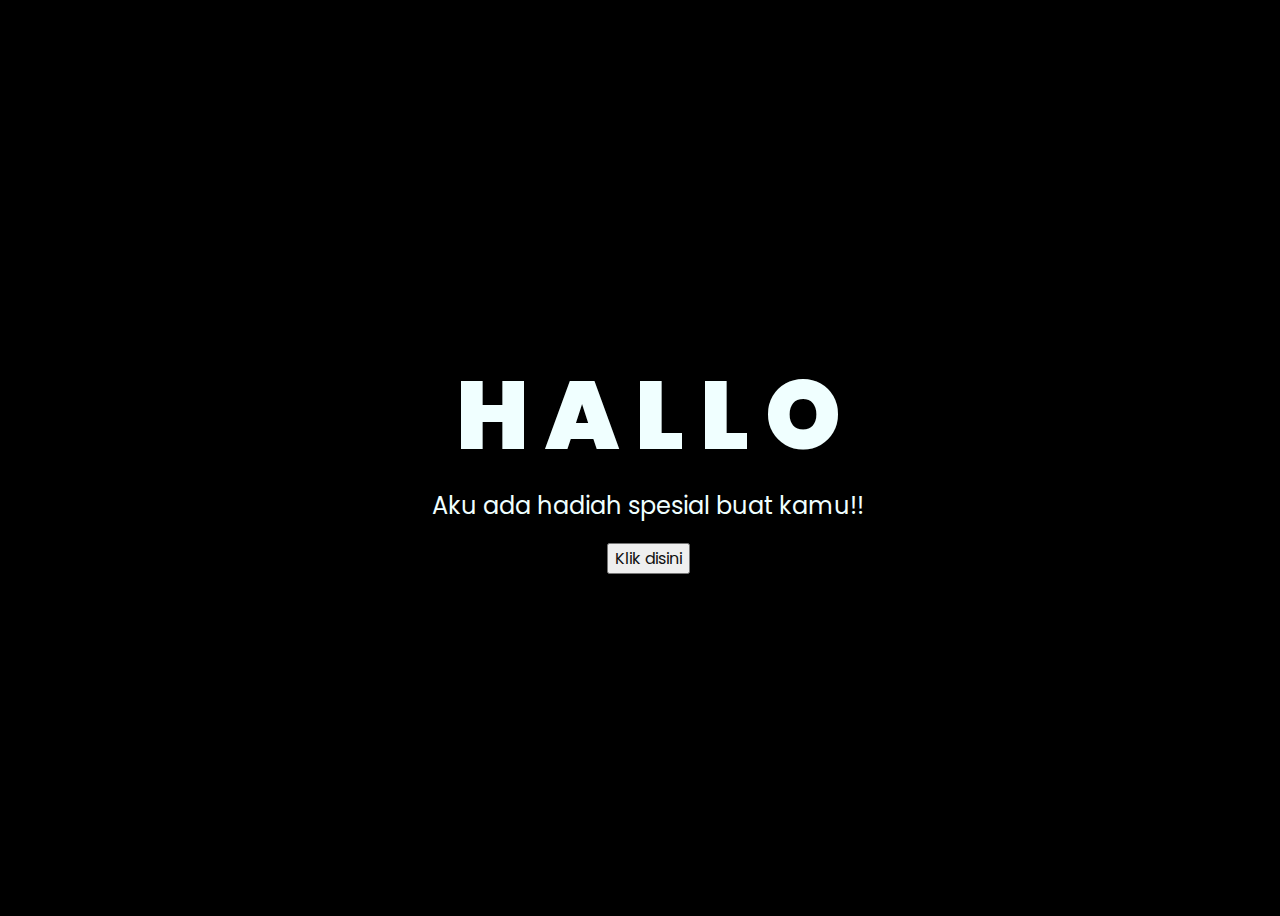
==== index.html @ 3813e5a3 "Add files via upload" ====
<!DOCTYPE html>
<html lang="en">
<head>
    <meta charset="UTF-8">
    <meta http-equiv="X-UA-Compatible" content="IE=edge">
    <meta name="viewport" content="width=device-width, initial-scale=1.0">
    <link rel="stylesheet" href="css/style.css">
    <link rel="icon" href="img/flowers.png" type="image/x-icon">
    <title>Bunga</title>
</head>
<body>
    <div class="greetings">
    <!-- silahkan menambah kata sesuai keinginan dengan <span>text...</span -->
        <span>H</span>
        <span>A</span>
        <span>L</span>
        <span>L</span>
        <span>O</span>
    </div>
    <div class="description">
        <span>Aku ada hadiah spesial buat kamu!!</span>
    </div>
    <div class="button">
        <button>
            <a href="flower.html">Klik disini</a>
        </button>
        
    </div>
</body>
</html>
---- css/style.css ----
@import url('https://fonts.googleapis.com/css2?family=Poppins:ital,wght@0,500;1,900&display=swap');
*{
    font-family: 'Poppins',cursive;
}
body{
    color: azure;
    width: 100%;
    height: 100vh;
    display: flex;
    flex-direction: column;
    align-items: center;
    justify-content: center;
    background-color: black;
}
.greetings{
    font-size: 6rem;
    font-weight: 900;
}
.greetings > span{
    animation: glow 2.5s ease-in-out infinite;
}
@keyframes glow{
    0%, 100%{
        color: #fff;
        text-shadow: 0 0 12px #39c6d6, 0 0 50px #39c6d6, 0 0 100px #39c6d6;
    }
    10%, 90%{
        color: #111;
        text-shadow: none;
    }
}
.greetings > span:nth-child(2){
    animation-delay: .2s ;
}
.greetings > span:nth-child(3){
    animation-delay: .4s ;
}
.greetings > span:nth-child(4){
    animation-delay: .6s;
}
.greetings > span:nth-child(5){
    animation-delay: .8s;
}

.description{
    font-size: 1.5rem;
    margin-bottom: 20px;
}

.button a{
    text-decoration: none;
    font-size: 1rem;
    color: #111;
}

@media screen and (max-width:574px){
    .greetings{
        display: block;
        font-size: 3rem;
        font-weight: 500;
        text-align: center;
    }
    .description{
        font-size: 1rem;
    }
    
    .button a{
        font-size: .5rem;
    }
}
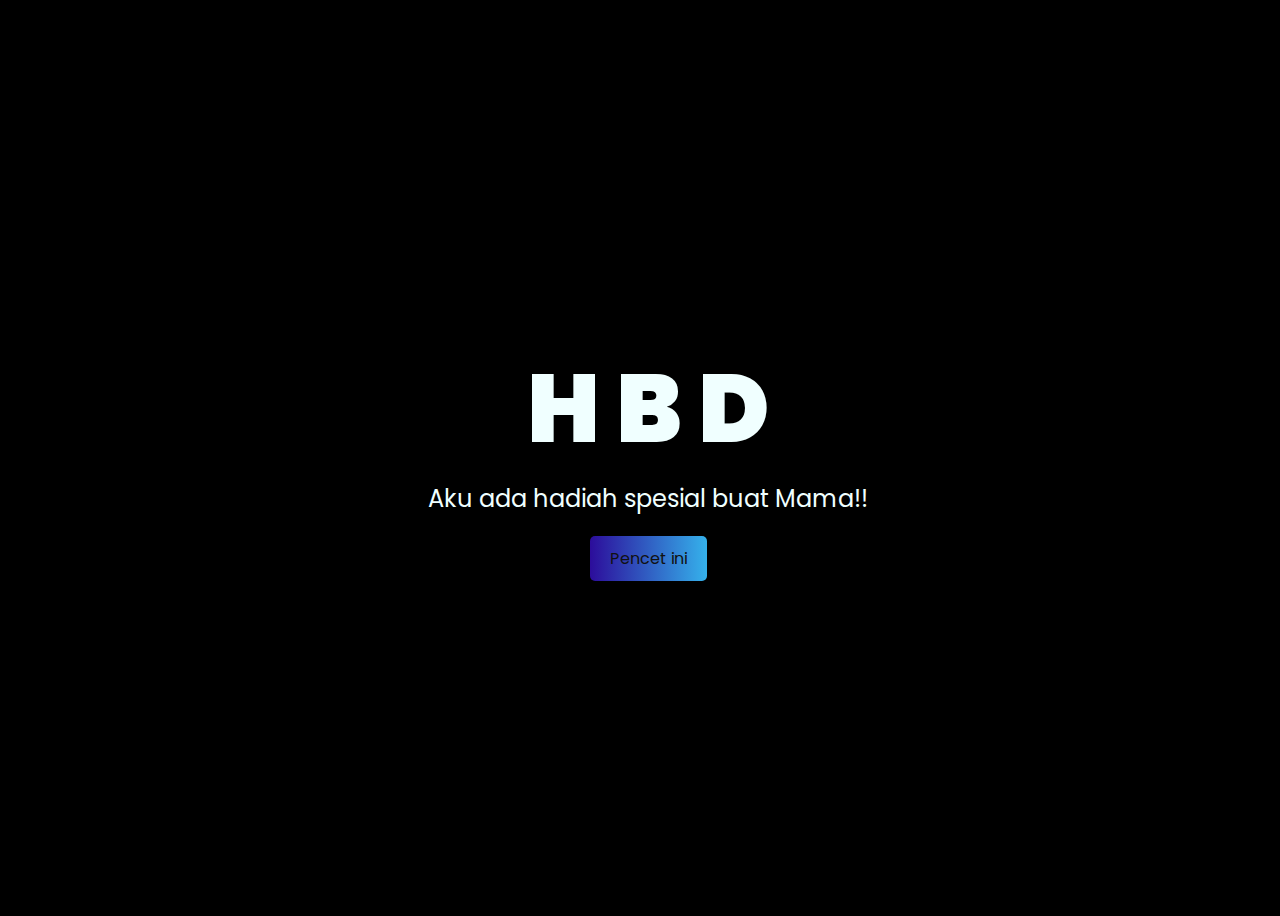
==== commit 3893953c: "Add files via upload" ====
--- a/index.html
+++ b/index.html
@@ -10,19 +10,16 @@
 </head>
 <body>
     <div class="greetings">
-    <!-- silahkan menambah kata sesuai keinginan dengan <span>text...</span -->
         <span>H</span>
-        <span>A</span>
-        <span>L</span>
-        <span>L</span>
-        <span>O</span>
+        <span>B</span>
+        <span>D</span>
     </div>
     <div class="description">
-        <span>Aku ada hadiah spesial buat kamu!!</span>
+        <span>Aku ada hadiah spesial buat Mama!!</span>
     </div>
     <div class="button">
-        <button>
-            <a href="flower.html">Klik disini</a>
+        <button class="btn shiny">
+            <a href="flower.html">Pencet ini</a>
         </button>
         
     </div>
--- a/css/style.css
+++ b/css/style.css
@@ -41,6 +41,12 @@
 .greetings > span:nth-child(5){
     animation-delay: .8s;
 }
+.greetings > span:nth-child(6){
+    animation-delay: .10s;
+}
+.greetings > span:nth-child(7){
+    animation-delay: .12s;
+}
 
 .description{
     font-size: 1.5rem;
@@ -52,6 +58,31 @@
     font-size: 1rem;
     color: #111;
 }
+
+.btn {
+    display: inline-block;
+    padding: 10px 20px;
+    background-color: white;
+    color: white;
+    text-align: center;
+    text-decoration: none;
+    font-size: 16px;
+    border-radius: 5px;
+    border: none;
+    cursor: pointer;
+    transition: background-color 0.3s;
+    box-shadow: 0 4px 8px rgba(0, 0, 0, 0.1);
+  }
+
+  .btn.shiny {
+    background-image: linear-gradient(to right, #2c0d9b, #35b1eb, #062888);
+    background-size: 200% auto;
+    transition: background-position 0.3s;
+  }
+
+  .btn.shiny:hover {
+    background-position: right center;
+  }
 
 @media screen and (max-width:574px){
     .greetings{
